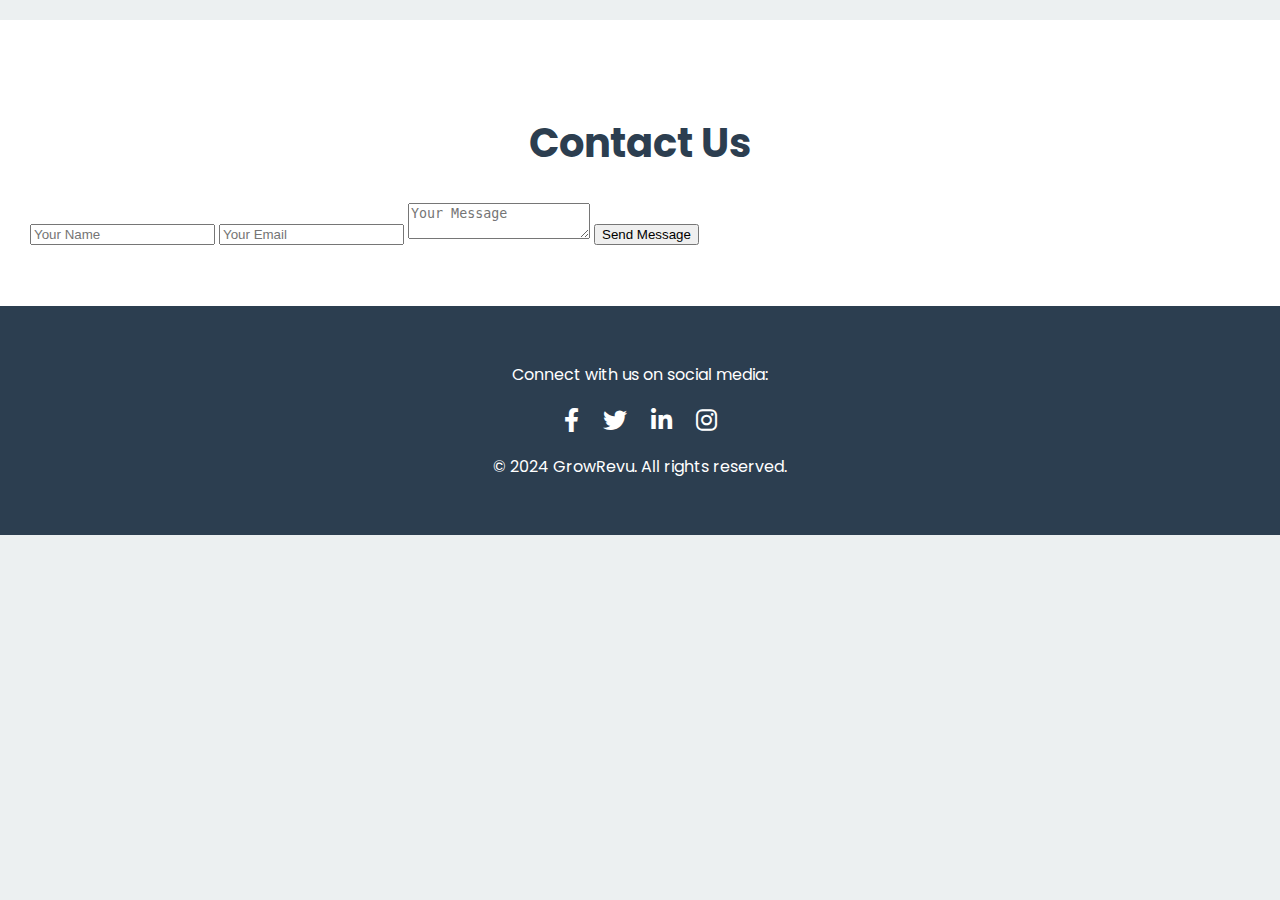
==== contact.html @ 3116d78c "contact.html" ====
<!DOCTYPE html>
<html lang="en">
<head>
  <meta charset="UTF-8">
  <meta name="viewport" content="width=device-width, initial-scale=1.0">
  <title>Contact Us - GrowRevu</title>
  <link href="https://fonts.googleapis.com/css2?family=Poppins:wght@400;500&display=swap" rel="stylesheet">
  <link rel="stylesheet" href="https://cdnjs.cloudflare.com/ajax/libs/font-awesome/6.0.0-beta3/css/all.min.css">
  <link rel="stylesheet" href="style.css"> <!-- Link to external CSS -->
</head>
<body>

  <!-- Contact Form Section -->
  <div class="section">
    <h2>Contact Us</h2>
    <form onsubmit="handleSubmit(event)">
      <input type="text" placeholder="Your Name" required>
      <input type="email" placeholder="Your Email" required>
      <textarea placeholder="Your Message" required></textarea>
      <button type="submit">Send Message</button>
    </form>
  </div>

  <!-- Footer -->
  <div class="footer">
    <p>Connect with us on social media:</p>
    <div class="social-icons">
      <a href="#"><i class="fab fa-facebook-f"></i></a>
      <a href="#"><i class="fab fa-twitter"></i></a>
      <a href="#"><i class="fab fa-linkedin-in"></i></a>
      <a href="#"><i class="fab fa-instagram"></i></a>
    </div>
    <p>&copy; 2024 GrowRevu. All rights reserved.</p>
  </div>

  <script>
    function handleSubmit(event) {
      event.preventDefault();
      alert('Message sent successfully!');
    }
  </script>

</body>
</html>
---- style.css ----
/* General Styles */
body {
  font-family: 'Poppins', sans-serif;
  margin: 0;
  padding: 0;
  background-color: #ECF0F1;
  color: #2C3E50;
}

.navbar {
  background-color: #2C3E50;
  padding: 15px 30px;
  display: flex;
  justify-content: space-between;
  align-items: center;
  position: sticky;
  top: 0;
  z-index: 1000;
}

.navbar a {
  color: white;
  text-decoration: none;
  margin-right: 20px;
  font-weight: 500;
}

.hero {
  text-align: center;
  padding: 100px 30px;
  background-color: #3498DB;
  color: white;
}

.hero h1 {
  font-size: 3rem;
  margin-bottom: 20px;
}

.hero p {
  font-size: 1.2rem;
  margin-bottom: 40px;
}

.cta-buttons a {
  background-color: #E74C3C;
  padding: 15px 30px;
  border-radius: 4px;
  color: white;
  text-decoration: none;
  margin: 0 15px;
  display: inline-block;
  transition: background-color 0.3s ease;
}

.cta-buttons a:hover {
  background-color: #C0392B;
}

.section {
  padding: 60px 30px;
  background-color: white;
  margin-top: 20px;
}

.section h2 {
  font-size: 2.5rem;
  margin-bottom: 30px;
  text-align: center;
}

.cards {
  display: flex;
  justify-content: space-around;
  flex-wrap: wrap;
  gap: 30px;
}

.card {
  background-color: #ECF0F1;
  padding: 20px;
  border-radius: 12px;
  width: 250px;
  box-shadow: 0 2px 10px rgba(0, 0, 0, 0.05);
  transition: transform 0.3s ease;
}

.card:hover {
  transform: translateY(-10px);
}

.testimonial-box, .faq-box {
  background-color: #ECF0F1;
  padding: 20px;
  border-radius: 12px;
  box-shadow: 0 2px 10px rgba(0, 0, 0, 0.05);
}

.footer {
  padding: 40px 30px;
  background-color: #2C3E50;
  color: white;
  text-align: center;
}

.footer .social-icons a {
  margin: 0 10px;
  color: white;
  font-size: 1.5rem;
}

/* Contact Form Styles */
#contact form {
  display: flex;
  flex-direction: column;
  gap: 15px;
  width: 300px;
  margin: 0 auto;
}

#contact input, #contact textarea {
  padding: 15px;
  border-radius: 5px;
  border: 1px solid #ccc;
}

#contact button {
  background-color: #E74C3C;
  color: white;
  border: none;
  padding: 15px;
  border-radius: 5px;
  cursor: pointer;
  transition: background-color 0.3s ease;
}

#contact button:hover {
  background-color: #C0392B;
}

/* Modal Styles */
.modal {
  display: none;
  position: fixed;
  z-index: 1000;
  left: 0;
  top: 0;
  width: 100%;
  height: 100%;
  background-color: rgba(0, 0, 0, 0.5);
}

.modal-content {
  background-color: white;
  margin: 15% auto;
  padding: 20px;
  width: 80%;
  max-width: 500px;
  border-radius: 10px;
  text-align: center;
}

.close {
  position: absolute;
  right: 20px;
  top: 10px;
  font-size: 25px;
  cursor: pointer;
}

/* Enhanced CTA Section */
.cta-section {
  background-color: #E74C3C;
  color: white;
  text-align: center;
  padding: 50px 20px;
}

.cta-section h2 {
  font-size: 2.5rem;
  margin-bottom: 20px;
}

.cta-section p {
  font-size: 1.2rem;
  margin-bottom: 30px;
}

.cta-section .cta {
  background-color: white;
  color: #E74C3C;
  padding: 15px 40px;
  border-radius: 50px;
  font-weight: bold;
  text-decoration: none;
  transition: background-color 0.3s ease, color 0.3s ease;
}

.cta-section .cta:hover {
  background-color: #C0392B;
  color: white;
}

/* Responsive Design */
@media (max-width: 768px) {
  .cards {
    flex-direction: column;
  }
}
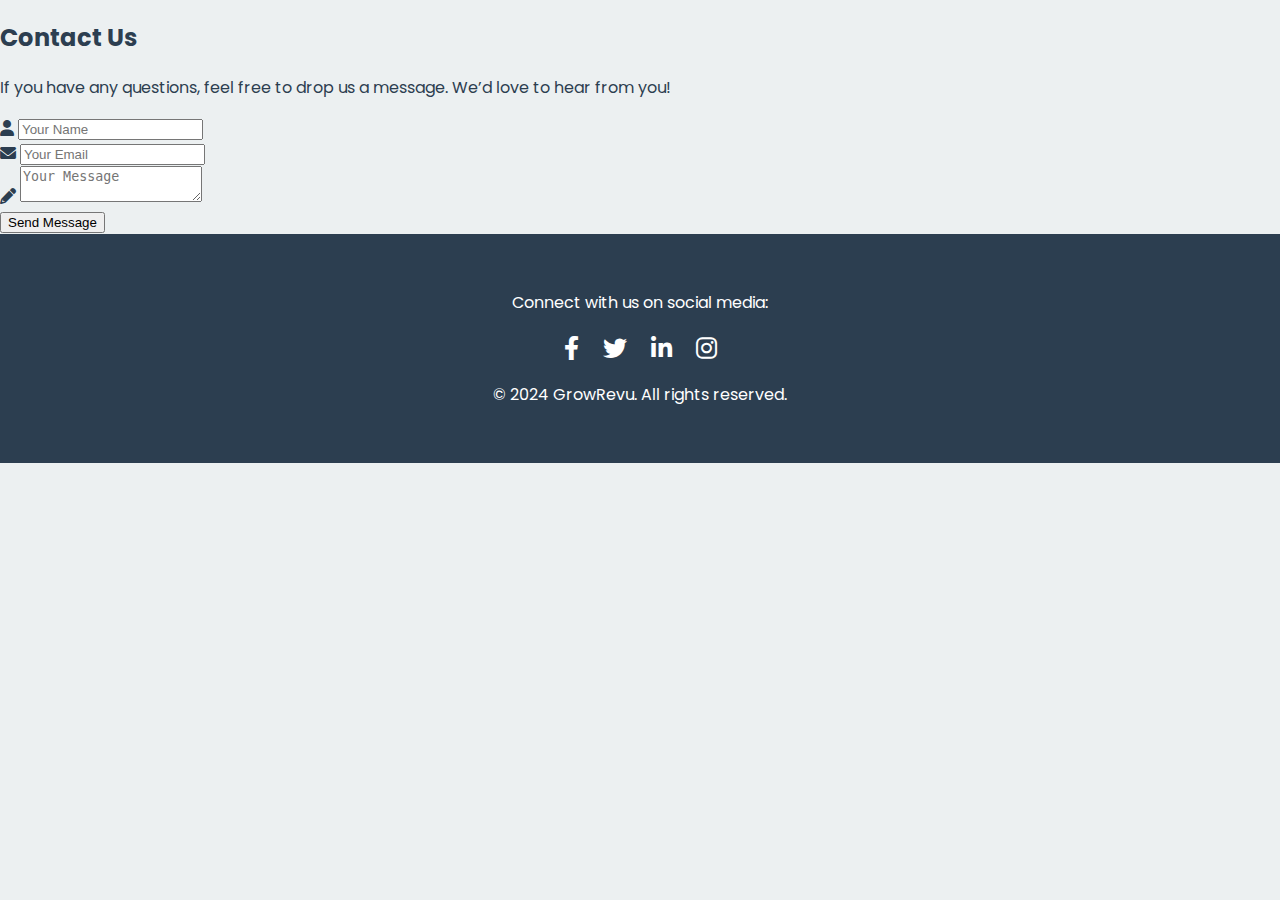
==== commit 6e7041b2: "contact.html" ====
--- a/contact.html
+++ b/contact.html
@@ -11,14 +11,26 @@
 <body>
 
   <!-- Contact Form Section -->
-  <div class="section">
-    <h2>Contact Us</h2>
-    <form onsubmit="handleSubmit(event)">
-      <input type="text" placeholder="Your Name" required>
-      <input type="email" placeholder="Your Email" required>
-      <textarea placeholder="Your Message" required></textarea>
-      <button type="submit">Send Message</button>
-    </form>
+  <div class="contact-section">
+    <div class="container">
+      <h2>Contact Us</h2>
+      <p>If you have any questions, feel free to drop us a message. We’d love to hear from you!</p>
+      <form onsubmit="handleSubmit(event)">
+        <div class="input-group">
+          <i class="fas fa-user"></i>
+          <input type="text" placeholder="Your Name" required>
+        </div>
+        <div class="input-group">
+          <i class="fas fa-envelope"></i>
+          <input type="email" placeholder="Your Email" required>
+        </div>
+        <div class="input-group">
+          <i class="fas fa-pencil-alt"></i>
+          <textarea placeholder="Your Message" required></textarea>
+        </div>
+        <button type="submit" class="submit-btn">Send Message</button>
+      </form>
+    </div>
   </div>
 
   <!-- Footer -->
--- a/style.css
+++ b/style.css
@@ -1,4 +1,3 @@
-/* General Styles */
 body {
   font-family: 'Poppins', sans-serif;
   margin: 0;
@@ -6,7 +5,7 @@
   background-color: #ECF0F1;
   color: #2C3E50;
 }
-
+/* Navbar Styles */
 .navbar {
   background-color: #2C3E50;
   padding: 15px 30px;
@@ -16,66 +15,73 @@
   position: sticky;
   top: 0;
   z-index: 1000;
-}
-
+  box-shadow: 0 2px 10px rgba(0, 0, 0, 0.1);
+}
 .navbar a {
   color: white;
   text-decoration: none;
   margin-right: 20px;
   font-weight: 500;
 }
-
+.navbar .cta {
+  background-color: #E74C3C;
+  padding: 10px 20px;
+  border-radius: 4px;
+  color: white;
+  text-decoration: none;
+  font-weight: 500;
+}
+.navbar .cta:hover {
+  background-color: #C0392B;
+}
+/* Hero Section */
 .hero {
   text-align: center;
   padding: 100px 30px;
   background-color: #3498DB;
   color: white;
 }
-
 .hero h1 {
   font-size: 3rem;
   margin-bottom: 20px;
 }
-
 .hero p {
   font-size: 1.2rem;
   margin-bottom: 40px;
 }
-
 .cta-buttons a {
   background-color: #E74C3C;
   padding: 15px 30px;
   border-radius: 4px;
   color: white;
   text-decoration: none;
+  font-size: 1.1rem;
   margin: 0 15px;
   display: inline-block;
   transition: background-color 0.3s ease;
 }
-
 .cta-buttons a:hover {
   background-color: #C0392B;
 }
-
+/* General Section Styling */
 .section {
   padding: 60px 30px;
   background-color: white;
   margin-top: 20px;
-}
-
+  box-shadow: 0 2px 10px rgba(0, 0, 0, 0.05);
+}
 .section h2 {
   font-size: 2.5rem;
   margin-bottom: 30px;
   text-align: center;
 }
-
 .cards {
   display: flex;
   justify-content: space-around;
+  text-align: center;
   flex-wrap: wrap;
   gap: 30px;
 }
-
 .card {
   background-color: #ECF0F1;
   padding: 20px;
@@ -84,90 +90,111 @@
   box-shadow: 0 2px 10px rgba(0, 0, 0, 0.05);
   transition: transform 0.3s ease;
 }
-
 .card:hover {
   transform: translateY(-10px);
 }
-
+.card i {
+  font-size: 2rem;
+  color: #E74C3C;
+  margin-bottom: 15px;
+}
 .testimonial-box, .faq-box {
   background-color: #ECF0F1;
   padding: 20px;
   border-radius: 12px;
   box-shadow: 0 2px 10px rgba(0, 0, 0, 0.05);
 }
-
+.testimonial-box i {
+  font-size: 1.5rem;
+  color: #3498DB;
+  margin-bottom: 10px;
+}
+/* Footer Styles */
 .footer {
   padding: 40px 30px;
   background-color: #2C3E50;
   color: white;
   text-align: center;
 }
-
 .footer .social-icons a {
   margin: 0 10px;
   color: white;
   font-size: 1.5rem;
 }
-
-/* Contact Form Styles */
-#contact form {
-  display: flex;
-  flex-direction: column;
-  gap: 15px;
-  width: 300px;
-  margin: 0 auto;
-}
-
-#contact input, #contact textarea {
-  padding: 15px;
-  border-radius: 5px;
-  border: 1px solid #ccc;
-}
-
-#contact button {
-  background-color: #E74C3C;
-  color: white;
-  border: none;
-  padding: 15px;
-  border-radius: 5px;
-  cursor: pointer;
-  transition: background-color 0.3s ease;
-}
-
-#contact button:hover {
-  background-color: #C0392B;
-}
-
-/* Modal Styles */
-.modal {
-  display: none;
-  position: fixed;
-  z-index: 1000;
-  left: 0;
-  top: 0;
-  width: 100%;
-  height: 100%;
-  background-color: rgba(0, 0, 0, 0.5);
-}
-
-.modal-content {
-  background-color: white;
-  margin: 15% auto;
-  padding: 20px;
-  width: 80%;
-  max-width: 500px;
-  border-radius: 10px;
-  text-align: center;
-}
-
-.close {
-  position: absolute;
-  right: 20px;
-  top: 10px;
-  font-size: 25px;
-  cursor: pointer;
-}
-
+/* How it Works Section */
+.how-it-works {
+  display: flex;
+  justify-content: space-around;
+  align-items: center;
+  text-align: center;
+  flex-wrap: wrap;
+  gap: 30px;
+}
+.how-it-works .step {
+  background-color: #ECF0F1;
+  padding: 40px;
+  border-radius: 12px;
+  width: 200px;
+  box-shadow: 0 2px 10px rgba(0, 0, 0, 0.05);
+  transition: transform 0.3s ease;
+}
+.how-it-works .step:hover {
+  transform: translateY(-10px);
+}
+.how-it-works .step i {
+  font-size: 3rem;
+  color: #E74C3C;
+  margin-bottom: 20px;
+}
+.how-it-works .step h3 {
+  font-size: 1.5rem;
+  margin-bottom: 15px;
+}
+.how-it-works .step p {
+  font-size: 1rem;
+}
+/* Pricing Section */
+.pricing {
+  display: flex;
+  justify-content: space-around;
+  align-items: flex-start;
+  text-align: center;
+  flex-wrap: wrap;
+  gap: 30px;
+}
+.pricing-plan {
+  background-color: #ECF0F1;
+  padding: 40px;
+  border-radius: 12px;
+  width: 250px;
+  box-shadow: 0 2px 10px rgba(0, 0, 0, 0.05);
+  transition: transform 0.3s ease;
+}
+.pricing-plan:hover {
+  transform: translateY(-10px);
+}
+.pricing-plan h3 {
+  font-size: 2rem;
+  margin-bottom: 15px;
+  color: #3498DB;
+}
+.pricing-plan p {
+  font-size: 1.2rem;
+  margin-bottom: 20px;
+}
+.pricing-plan .price {
+  font-size: 2.5rem;
+  font-weight: bold;
+  color: #E74C3C;
+  margin-bottom: 20px;
+}
+.pricing-plan .features {
+  text-align: left;
+  margin-bottom: 20px;
+}
+.pricing-plan .features li {
+  margin-bottom: 10px;
+}
 /* Enhanced CTA Section */
 .cta-section {
   background-color: #E74C3C;
@@ -175,17 +202,14 @@
   text-align: center;
   padding: 50px 20px;
 }
-
 .cta-section h2 {
   font-size: 2.5rem;
   margin-bottom: 20px;
 }
-
 .cta-section p {
   font-size: 1.2rem;
   margin-bottom: 30px;
 }
-
 .cta-section .cta {
   background-color: white;
   color: #E74C3C;
@@ -195,15 +219,13 @@
   text-decoration: none;
   transition: background-color 0.3s ease, color 0.3s ease;
 }
-
 .cta-section .cta:hover {
   background-color: #C0392B;
   color: white;
 }
-
 /* Responsive Design */
 @media (max-width: 768px) {
-  .cards {
+  .cards, .how-it-works, .pricing {
     flex-direction: column;
   }
 }
